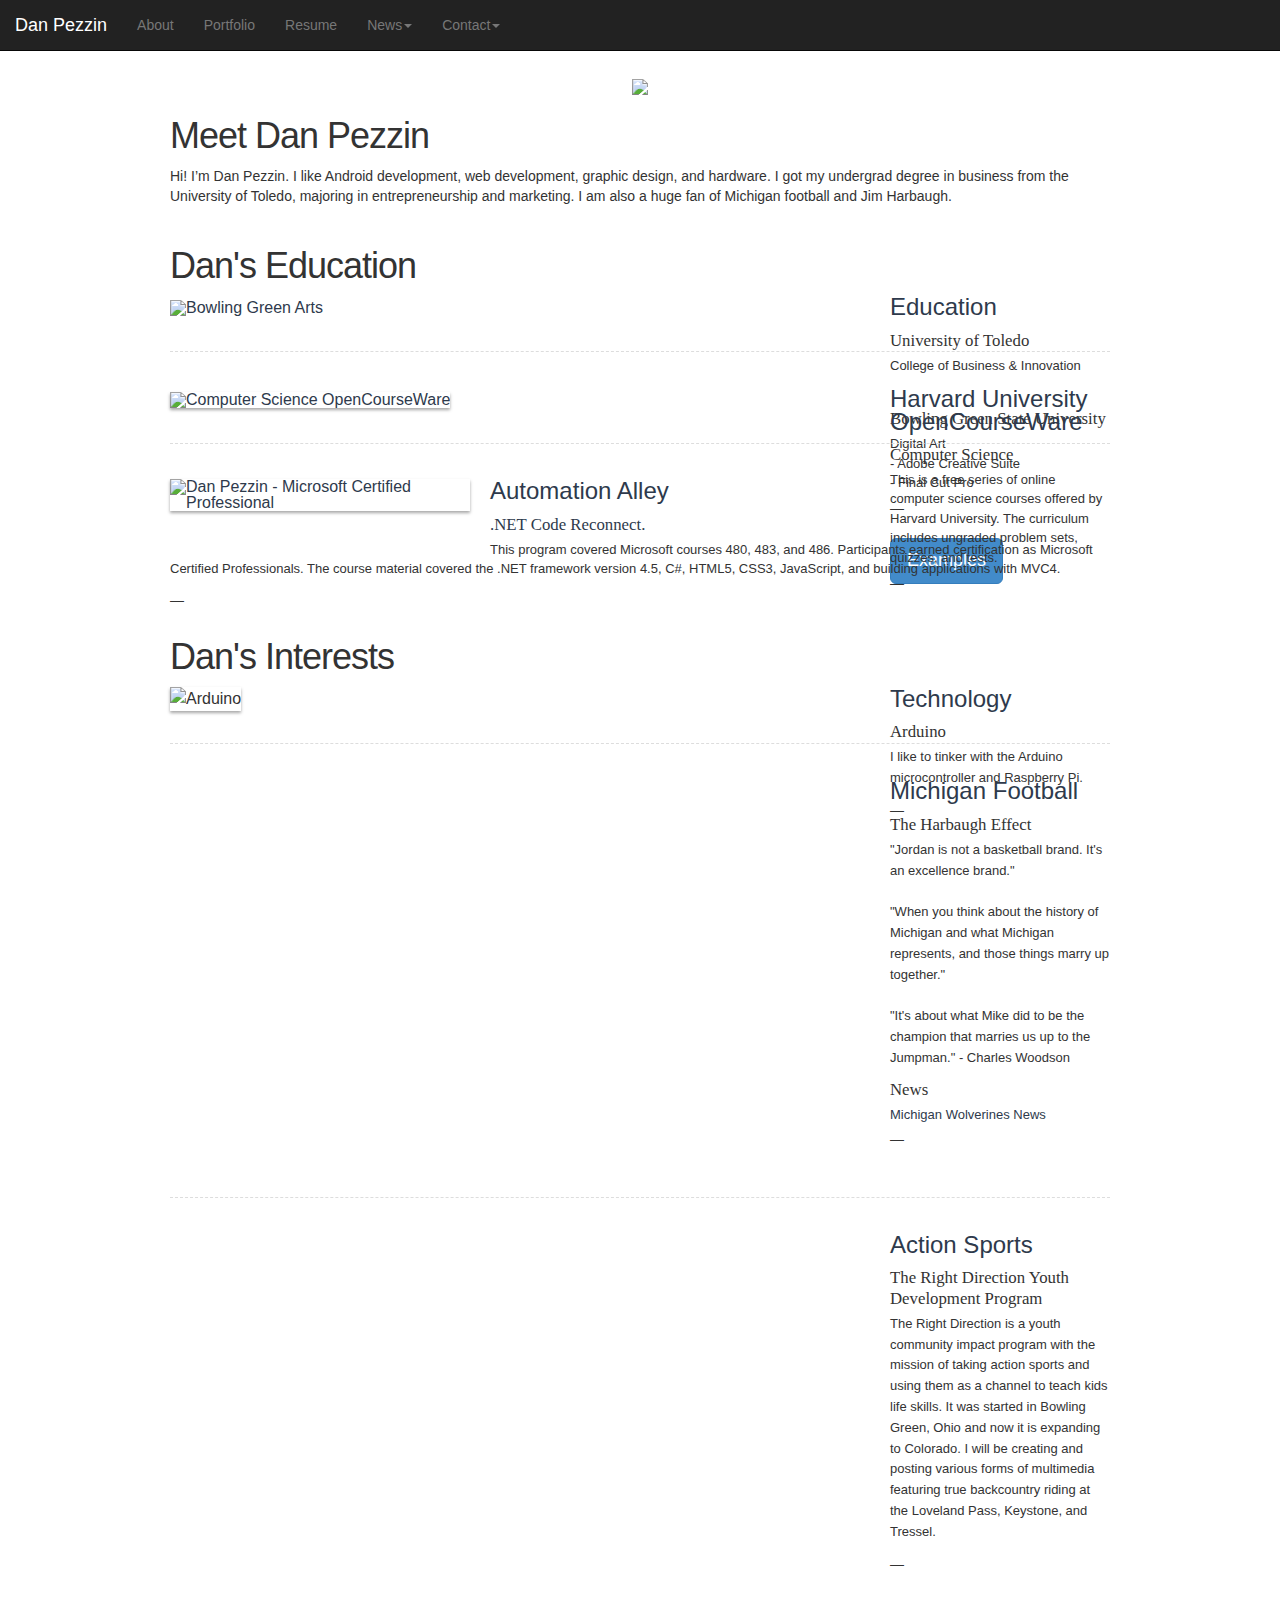
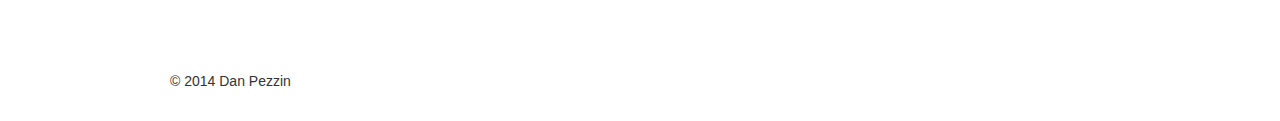
==== index.html @ 11bd0268 "Update index.html" ====
<!DOCTYPE html>
<html lang="en">
    <head>
        <meta http-equiv="Content-Type" content="text/html; charset=utf-8" />
        <link rel="icon" href="../../favicon.ico">
               
        <title>Dan Pezzin - About</title>
        
        	<!-- MY CSS -->
            <link href="/styles/site.css" rel="stylesheet" type="text/css" />
            <link href="/styles/footer.css" rel="stylesheet" type="text/css" />
            <link href="/styles/mobile.css" rel="stylesheet" type="text/css" />
            <link href="/styles/print.css" media="print" rel="stylesheet" type="text/css" />
			<link href="/styles/pages/about.css" rel="stylesheet" type="text/css" />
            <link href="/styles/pages/resources_and_about.css" rel="stylesheet" type="text/css" />
            <!-- Bootstrap core CSS -->
            <link href="/styles/css/bootstrap.min.css" rel="stylesheet">
            <!-- Bootstrap theme -->
            <link href="/styles/css/bootstrap-theme.min.css" rel="stylesheet">
        
            <script type="text/javascript" src="/scripts/bootstrap/ie-emulation-modes-warning.js"></script>
		
        <meta name="handheldfriendly" content="true">
        <meta name="mobileoptimized" content="320">
        <meta name="viewport" content="width=device-width, target-densitydpi=160dpi, initial-scale=1">

        <link href="/styles/robbiemanson/style.css" rel="stylesheet" type="text/css" media="screen,projection"/>

        <script type="text/javascript" src="http://www.robbiemanson.com/wp-content/themes/robbiemanson.com/assets/scripts/lazyload.min.js"></script>
        <script src="http://www.robbiemanson.com/wp-content/themes/robbiemanson.com/assets/scripts/css_browser_selector.js" type="text/javascript"></script>
    
		<!-- favicon links -->
		<link rel="apple-touch-icon" sizes="57x57" href="/favicon/apple-icon-57x57.png">
		<link rel="apple-touch-icon" sizes="60x60" href="/favicon/apple-icon-60x60.png">
		<link rel="apple-touch-icon" sizes="72x72" href="/favicon/apple-icon-72x72.png">
		<link rel="apple-touch-icon" sizes="76x76" href="/favicon/apple-icon-76x76.png">
		<link rel="apple-touch-icon" sizes="114x114" href="/favicon/apple-icon-114x114.png">
		<link rel="apple-touch-icon" sizes="120x120" href="/favicon/apple-icon-120x120.png">
		<link rel="apple-touch-icon" sizes="144x144" href="/favicon/apple-icon-144x144.png">
		<link rel="apple-touch-icon" sizes="152x152" href="/favicon/apple-icon-152x152.png">
		<link rel="apple-touch-icon" sizes="180x180" href="/favicon/apple-icon-180x180.png">
		<link rel="icon" type="image/png" sizes="192x192"  href="/favicon/android-icon-192x192.png">
		<link rel="icon" type="image/png" sizes="32x32" href="/favicon/favicon-32x32.png">
		<link rel="icon" type="image/png" sizes="96x96" href="/favicon/favicon-96x96.png">
		<link rel="icon" type="image/png" sizes="16x16" href="/favicon/favicon-16x16.png">
		<link rel="manifest" href="/favicon/manifest.json">
		<meta name="msapplication-TileColor" content="#ffffff">
		<meta name="msapplication-TileImage" content="/favicon/ms-icon-144x144.png">
		<meta name="theme-color" content="#ffffff">
	</head>
    <body>
   
    <!-- Fixed navbar -->
	<div class="navbar navbar-inverse navbar-fixed-top" role="navigation">
	  <div class="main_container">
		<header class="navbar-header">
		  <button type="button" class="navbar-toggle collapsed" data-toggle="collapse" data-target=".navbar-collapse">
			<span class="sr-only">Toggle navigation</span>
			<span class="icon-bar"></span>
			<span class="icon-bar"></span>
			<span class="icon-bar"></span>
		  </button>
		  <a class="navbar-brand" href="https://danpezzin-social.github.io/">Dan Pezzin</a>
		</header>
		<nav class="navbar-collapse collapse">
		  <ul class="nav navbar-nav">
			<li><a href="#">About</a></li>
			<li><a href="https://wolverine-studios-us.github.io/">Portfolio</a></li>
			<li><a href="/files/Daniel Pezzin's Resume.pdf">Resume</a></li>
			<li class="dropdown">
              <a href="/blog/news" class="dropdown-toggle" data-toggle="dropdown">News<span class="caret"></span></a>
              <ul class="dropdown-menu" role="menu">
				<li><a href="/blog/world-news">World News</a></li>
                <li><a href="/blog/michigan-wolverines">Michigan Wolverines</a></li>
				<li><a href="/blog/technology">Hacker News</a></li>
				<li><a href="https://danpezzin.wordpress.com">Blog</a></li>
              </ul>
            </li>
			<li class="dropdown">
              <a href="http://wolverine-studios.com/#contact" class="dropdown-toggle" data-toggle="dropdown">Contact<span class="caret"></span></a>
              <ul class="dropdown-menu" role="menu">
                <li><a href="http://wolverine-studios.com/#contact">Send a Message</a></li>
				<li><a href="/files/Dan Pezzin.vcf">Add Mobile Contact</a></li>
              </ul>
            </li>
		  </ul>
		</nav><!--/.nav-collapse -->
	  </div>
	</div>
    
    <div id="outer_wrapper" class="home page page-template page-template-work-php">
      <div id="wrapper">
      	<div id="wrapper2">
			<div class="profile-photo">
				<img src="/images/png/profile.png"/>
			</div>
			<h1 class="h1">Meet Dan Pezzin</h1>
			<section>
				<p>Hi! I’m Dan Pezzin. I like Android development, web development,
					graphic design, and hardware. I got my undergrad degree in business 
					from the University of Toledo, majoring in entrepreneurship 
					and marketing. I am also a huge fan of Michigan football and Jim Harbaugh.
				</p>
			</section>
            <br>
            <ul id="work_projects">
			  <h1>Dan's Education</h1>
              <li class="project">
                <section class="main">
                  <p><a href="http://www.utoledo.edu/business/"><img class="alignnone size-full bg-arts-image" title="Bowling Green Arts" src="/images/png/education.png" alt="Bowling Green Arts"/></a>
                  <p>
                </section>
                <aside class="sidebar">
                  <div class="blog_nav">
                    <section class="project_description">
                      <h2 class="title">Education</h2>
                      <ul class="metadata">
                        <li>
							<h3>University of Toledo</h3>
							<p>College of Business & Innovation
							</p>
                        </li>
                      </ul>
					  <br>
					  <ul class="metadata">
                        <li>
							<h3>Bowling Green State University</h3>
							<p>Digital Art<br>
							- Adobe Creative Suite<br>
							- Final Cut Pro
							</p>
                        </li>
                      </ul>
                      <span class="emdash">&mdash;</span>
					  <br>
						<button type="button" id="photoshop-examples" class="btn btn-primary btn-lg" data-toggle="modal" data-target="#myModal">
						  Examples
						</button>
						<!-- Modal -->
						<div class="modal fade" id="myModal" tabindex="-1" role="dialog" aria-labelledby="myModalLabel" aria-hidden="true">
						  <div class="modal-dialog">
							<div class="modal-content">
							  <div class="modal-header">
								<button type="button" class="close" data-dismiss="modal" aria-label="Close"><span aria-hidden="true">&times;</span></button>
								<h4 class="modal-title" id="myModalLabel">Photoshop Examples</h4>
							  </div>
							  <div class="modal-body">
								<img class="photoshop" title="CS1" src="/images/png/Photoshop_examples.png" alt="CS1" width="100%" height="100%">
							  </div>
							  <div class="modal-footer">
								<button type="button" class="btn btn-default" data-dismiss="modal">Close</button>
							  </div>
							</div>
						  </div>
						</div>
					</section>
                  </div>
                </aside>
              </li>
			  <li class="project">
                <section class="main">
                  <p><a href="/resources.html"><img class="alignnone size-full" title="Computer Science OpenCourseWare" src="/images/screenshots/cs76.png" alt="Computer Science OpenCourseWare"/></a>
                  <p>
                </section>
                <aside class="sidebar">
                  <div class="blog_nav">
                    <section class="project_description">
                      <h2 class="title">Harvard University OpenCourseWare</h2>
                      <ul class="metadata">
                        <li>
							<h3>Computer Science</h3>
							<p>This is a free series of online computer science courses offered by Harvard University.
							   The curriculum includes ungraded problem sets, quizzes, and tests.
							</p>
                        </li>
                      </ul>
                      <span class="emdash">&mdash;</span> 
					</section>
                  </div>
                </aside>
              </li>
			  <li id="last-project" class="project">
                <section id="smaller-main" class="main">
                  <p><a href="/files/certificate.pdf"><img id="cert-image" class="size-full alignnone" title="Dan Pezzin - Microsoft Certified Professional" src="/images/png/certificate.png" alt="Dan Pezzin - Microsoft Certified Professional"/></a>
				  </p>
                </section>
                <aside id="smaller-sidebar" class="sidebar">
                  <div class="blog_nav">
                    <section class="project_description">
                      <h2 class="title">Automation Alley</h2>
                      <ul class="metadata">
                        <li>
							<h3><a href="/files/CodeReConnect- NET_03-2014.pdf">.NET Code Reconnect.</a></h3>
							<p>This program covered Microsoft courses 480, 483, and 486. Participants earned certification as Microsoft Certified Professionals. The course material covered the .NET framework version 4.5, C#, HTML5, CSS3, JavaScript, and building applications with MVC4.
							</p>
							<span class="emdash">&mdash;</span> 
                        </li>
                      </ul>
					</section>
                  </div>
                </aside>
              </li>
			  <h1>Dan's Interests</h1>
			  <li class="project">
                <section class="main">
                  <p><img class="gif alignnone size-full" title="Arduino" src="/images/gif/arduino4.gif" alt="Arduino"</a>
				  <p>  
                </section>
                <aside class="sidebar">
                  <div class="blog_nav">
                    <section class="project_description">
                      <h2 class="title"><a href="/blog/technology">Technology</a></h2>
                      <h3>Arduino</h3>
                      <p>I like to tinker with the Arduino microcontroller and Raspberry Pi.
                      </p>
                      <span class="emdash">&mdash;</span> 
					</section>
                  </div>
                </aside>
              </li>
			  <li class="project">
                <section class="main">
				  <div class='embed-container'><iframe src='https://player.vimeo.com/video/177883875?api=1&player_id=player1' frameborder='0' webkitAllowFullScreen mozallowfullscreen allowFullScreen></iframe></div>
				  <br>
				</section>
                <aside class="sidebar">
                  <div class="blog_nav">
                    <section class="project_description">
                      <h2 class="title">Michigan Football</h2>
                      <h3>The Harbaugh Effect</h3>
                      <p>"Jordan is not a basketball brand. It's an excellence brand."<br><br> "When you think about the history of Michigan and what Michigan represents, and those things marry up together."<br><br>"It's about what Mike did to be the champion that marries us up to the Jumpman."
- Charles Woodson
                      </p>
                      <ul class="metadata">
                        <li>
                          <h3>News</h3>
                          <p><a href="/blog/michigan-wolverines/">Michigan Wolverines News</a></p>
                        </li>
                      </ul>
                      <span class="emdash">&mdash;</span> </section>
                  </div>   
                </aside>
              </li>
              <li class="project">
                <section class="main">
				  <div class='embed-container'><iframe width="560" height="315" src="https://www.youtube.com/embed/lFPaXtq12Wg" frameborder="0" allowfullscreen></iframe></div>
				  <br>
				</section>
                <aside class="sidebar">
                  <div class="blog_nav">
                    <section class="project_description">
                      <h2 class="title"><a href="https://www.youtube.com/channel/UCcWX0tJ7iVatbak56SFSicg">Action Sports</a></h2>
                      <h3>The Right Direction Youth Development Program</h3>
                      <p>The Right Direction is a youth community impact program with the mission of taking action sports and using them as a channel to teach kids life skills. It was started in Bowling Green, Ohio and now it is expanding to Colorado. I will be creating and posting various forms of multimedia featuring true backcountry riding at the Loveland Pass, Keystone, and Tressel.
                      </p>
                      <span class="emdash">&mdash;</span> </section>
                  </div>   
                </aside>
              </li>
			</ul>
         <section id="footer">
            <footer class="page-footer">
                <div class="footer_container">
                    <p>
                        &#169; 2014 Dan Pezzin
                    </p>
                </div>
            </footer>
         </section>
      </div>      
      </div>
      </div>
    </div>
  
    <!-- Bootstrap core JavaScript
    ================================================== -->
    <!-- Placed at the end of the document so the pages load faster -->
    <script src="https://ajax.googleapis.com/ajax/libs/jquery/1.11.1/jquery.min.js"></script>
    <script src="/scripts/bootstrap/bootstrap.min.js"></script>
    <script src="/scripts/bootstrap/docs.min.js"></script>
	<script src="/scripts/jquery.min.js" type="text/javascript"></script>
    <!-- IE10 viewport hack for Surface/desktop Windows 8 bug -->
    <script src="/scripts/bootstrap/ie10-viewport-bug-workaround.js"></script>
    </body>
</html>
---- styles/site.css ----
/* Styles used throughout the entire web site */

html{
	/* font-size 62.5% makes 1rem equal 10px for easy size calculations. */
    font-size: 62.5%;
    font-family: Calibri, Arial, sans-serif;
	background-color: #FFFFFF;
    height: 100%;
}

body {
    height: 100%;
    margin: 0;
    /* Default font-size to about 18px */
    font-size: 1.8rem;
}

input, button {
    margin: 0;    
    font-size: 1.8rem;
    font-family: Calibri, Arial, sans-serif;
}

.main_container {
    /*padding: 0 1rem;*/
    max-width: 94rem;
    /* Horizontally center containers */
    margin-top: auto;
}

section.page-section .main_container {
    padding-bottom: 2rem;
}

h1 {
	font-size: 4rem;
	letter-spacing: -1px;
	margin: 1em 0 .25em 0;
}


/* Override bootstrap index page rows */
.row{
	margin-left: 0px !important;
	margin-right: 0px !important;
}
---- styles/mobile.css ----
/* Styles for smaller browsers e.g. phones and tablets */

@media screen and (max-width: 480px) {
    nav.page-nav .main_container {
        display: -ms-flexbox;
        -ms-flex-wrap: wrap;
        -ms-flex-pack: center;
    }

    nav.page-nav .active:before,
    nav.page-nav .active:after {
        display: none;
    }

    nav.page-nav a {
        border: 1px dotted #3d3d3d;
        margin: .5rem;
    }
}

@media screen and (max-width: 720px) {
    header.page-header {
        height: auto;
    }

    header.page-header .register {
        display: none;
    }

    header.page-header h1 {
        font-size: 3rem;
    }
}
---- styles/print.css ----
/* Styles for when page is being printed */

nav.page-nav,
header.page-header,
footer.page-footer {
    display: none;
}

.main_container {
    padding: 0;
    max-width: none;
}
---- styles/pages/about.css ----
.profile-photo{
	text-align: center;
	margin-top: 60px;
	margin-bottom: 10px;
}

.bg-arts-image{
	-webkit-box-shadow: none !important;
    box-shadow: none !important;
}

.embed-container{ 
	position: relative; 
	padding-bottom: 56.25%; 
	height: 0; 
	overflow: hidden; 
	max-width: 100%; 
	height: auto; 
} 

.embed-container iframe, .embed-container object, .embed-container embed{ 
	position: absolute; 
	top: 0; 
	left: 0; 
	width: 100%; 
	height: 100%; 
}

#photoshop-examples{
	margin-bottom: 20px;
}

#cert-image{
	max-width: 300px;
}

#smaller-sidebar {
	width: auto !important;
	position: inherit;
}

#smaller-main {
    width: auto !important;
	z-index: 1;
  }

#last-project{
	border-bottom: none !important;
}
---- styles/pages/resources_and_about.css ----
/* Styles for the resources and about pages */

.dp-image{
	max-width: 100%;
}

@media screen and (min-width: 1400px) {
.wrapper {
 padding: 16px 10px 30px;
 width: 100%;
 display: block;
 position: relative;
}
}

@media screen and (max-width: 1400px) {
.wrapper {
 padding: 16px 10px 30px;
 width: 95%;
 display: block;
 position: relative;
}
}

.page-nav {
	box-sizing: content-box;
	width: 95%;
	display: block;
	margin: 0px auto;
	position: relative;
}

.photoshop{
	min-width: 100%;
	width: 50px;
	height: auto;
	}

.resources {
	list-style-type: none;
	display: -ms-flexbox;
	display: inline-block;
	font-size: 100%;
	width: 100%;
	vertical-align: baseline;
}

.resource {
	display: block;
	margin-bottom: 2.5em;
	border-bottom: 1px dashed #DDD;
	list-style: none;
	float: left;
	position: relative;
	width: 950px;
}
 @media screen and (min-width: 1000px) {
.main {
 width: 700px;
 box-sizing: content-box;
 margin: 0px 20px 0px 0px;
 float: left;
 font-size: 16px;
 line-height: 1.5em;
 overflow: visible;
 position: relative;
}
}
 @media screen and (max-width: 1000px) {
.main {
 width: 100%;
 box-sizing: content-box;
 margin: 0px 20px 0px 0px;
 float: left;
 font-size: 16px;
 line-height: 1.5em;
 overflow: visible;
 position: relative;
}
}
 @media screen and (min-width: 1000px) {
.sidebar {
position: absolute;
right: 0px;
top: 0px;
width: 220px;
float: none;
padding-top: 10px;
list-style: none outside none;
}
}
 @media screen and (max-width: 1000px) {
.sidebar {
position: relative;
bottom: 0px;
width: 95%;
float: none;
padding-top: 10px;
list-style: none outside none;
}
}
.resources li img {
	width: 95%;
	text-align: center;
	border: 0px solid #888;
	box-shadow: 1px 2px 12px #888888;
}
.title {
	color: #2E3A4C;
	font-size: 24px;
	line-height: 93%;
	margin-bottom: 0.5em;
	margin-top: 0px;
	padding-bottom: 0px;
}
.sidebar h2 {
	font-size: 30px;
}
.sidebar h3 {
	font-size: 18px;
}

#footer {
	box-sizing:content-box;
	width: 100%;
	display: block;
	margin: 0px auto;
	position: relative;
	bottom: 0px;
}
---- styles/robbiemanson/style.css ----
@charset "UTF-8";
/*
Theme Name: Dan Pezzin v1
Theme URI: http://www.danpezzin.com/
Description: primary style for danpezzin.com
Version: 1.0
Author: Dan Pezzin
*/

/*
1. GLOBAL STYLES
-------------------------------------------------------------------
1.0 Master/Reset
1.4 Links and lists
 
 
2. MAIN PAGE ELEMENTS
-------------------------------------------------------------------
2.0 Wrapper
2.4 Main content
 
 
3. SPECIFIC PAGES
-------------------------------------------------------------------
3.6 Work
*/
 
 
 
/*
1. GLOBAL STYLES
------------------------------------------------------------------- */
 
/* 1.0 Master/Reset
----------------------------------------------- */

address,blockquote,body,dd,del,dl,dt,div,fieldset,form,h2,h3,h4,h5,h6,hr,iframe,input,ins,legend,li,map,object,ol,p,pre,table,td

,textarea,th,ul{margin:0;padding:0; vertical-align: baseline;}

 
/* 1.4 Links and Lists
----------------------------------------------- */

a, a:link, a:visited {color: #2E3A4C; font-style: none; text-decoration: none;}
a:hover, a:focus, a:active {color: #2E3A4C;}
a:active {
	outline: 0;
	position: relative;
	top: 1px;
	text-decoration: none;
}
.main a:visited:hover {
	color: #2E3A4C;
}
li {
	display: list-item;
}
ol li {
	list-style: decimal inside;
}
dl {
	margin-top: 22px;
}
dd {
	margin-bottom: 22px;
}
 
 

2. TOP LEVEL ELEMENTS
------------------------------------------------------------------- */
 
/* 2.0 Wrapper
----------------------------------------------- */
#wrapper:after {
	clear: both;  
	display: block; 
	height: 0; 
	visibility: hidden;
}
#wrapper {
	display: inline-block;
}
#wrapper {
	-webkit-box-sizing: border-box;
	-moz-box-sizing: border-box;
	box-sizing: border-box;
	display: block;
	margin: 0 auto;
	padding: 1em 5% 2em 5%;
	position: relative;
}

 
/* 2.4 Main content
----------------------------------------------- */
.main {
  -webkit-box-sizing: border-box;
	-moz-box-sizing: border-box;
	box-sizing: border-box;
	display: inline;
	float: left;
	font-size: 16px;
	line-height: 1.5em;
	overflow: visible;
	position: relative;
	width: 100%;
}
.main h2,
.main h3 {
	margin-top: 16px;
}
.main h2 {
	margin-bottom: 0.25em;
}
.main h3 {
	line-height: 1.08em;
	margin: 2px 0;
}
.sidebar {
	float: left;
	padding-top: 2px;
}
.main img {
	-moz-box-shadow: 0 2px 3px rgba(0,0,0,0.35);
	-webkit-box-shadow: 0 2px 3px rgba(0,0,0,0.35);
	box-shadow: 0 2px 3px rgba(0,0,0,0.35);
	margin: 20px 0 3em 0;
}
.main p img {
	margin: 15px 0 0 0;
}
.main a,
.main a:link,
.main a:visited {
	line-height: 98%;
}
.main ol {
	margin-bottom: 1.9em;
}
.sidebar .categories,
span.category {
	text-transform: capitalize;
}
 
/*
3. SPECIFIC PAGES
------------------------------------------------------------------- */

/* 3.6 Work
----------------------------------------------- */ 
body.template_archive .category-work header,
body.category-work header,
body.page-template-work-php header {
	margin-bottom: 40px;
}
#work_projects .project,
.category-work .project {
	float: left;
	position: relative;
	width: 100%;
}
#work_projects:after {
	content: ".";
	clear: both;  
	display: block; 
	height: 0; 
	visibility: hidden;
}
#work_projects {
	display: inline-block;
}
#work_projects .project {
	border-bottom: 1px dashed #ddd;
	list-style: none;
	margin-bottom: 2em;
}
#work_projects .project:last-child {
	border-bottom: 0;
	margin-bottom: 0;
}
.page-template-work-php .main {
	padding-left: 0;
	width: 100%;
}
.page-template-work-php .main img {
  height: auto;
  max-width: 700px;
  width: 100%;
  margin: 0;
}
.page-template-work-php .main p img {
	margin-left: 0;
}
.page-template-work-php .sidebar {
  float: none;
}
.page-template-work-php .sidebar.fixed {
  position: fixed;
  top: 0;
}
.project_description {
	margin-top: -1px;
}
.project_description .title {
	color: #2E3A4C;
	font-size: 24px;
	line-height: 93%;
}
.project_description p {
	font-size: 1em;
	line-height: 160%;
	margin-bottom: 0.85em;
}
.project_description h3 {
	font: normal 1.2em/120% "skolar-1","skolar-2","Palatino","Times New Roman,Times,serif";
	margin-bottom: 5px;
	margin-top: 9px
}
.project_description .metadata {
  margin-bottom: 1em;
}
.project_description .metadata:after {
	visibility: hidden;
	display: block;
	font-size: 0;
	content: " ";
	clear: both;
	height: 0;
}

/* IE6 */
*:first-child+html .project_description .metadata {
  zoom: 1;
}
.project_description .metadata li {
  -webkit-box-sizing: border-box;
	-moz-box-sizing: border-box;
	box-sizing: border-box;
	font-size: 1em;
	list-style: none;
	margin-bottom: -0.12em;
	padding-right: 1em;
}
.project_description .metadata li:first-child {
  padding-right: 1em;
}
.project_description .metadata li:nth-child(2) {
  display: none;
}
.project_description .emdash {
  display: none;
}
.project_description .metadata p {
	line-height: 150%;
}
.project .main p {
	margin-bottom: 2em;
}
.category-work #project-1328 .main img,
.page-template-work-php #project-1328 .main img {
	-moz-box-shadow: none;
	-webkit-box-shadow: none;
	box-shadow: none;
	margin: 0;
}
.category-work .main img.wp-image-1501,
.page-template-work-php .main img.wp-image-1501 /* Depot for iPhone */ {
  -moz-box-shadow: none;
  -webkit-box-shadow: none;
  box-shadow: none;
  display: none;
  height: 431px;
  left: 612px;
  position: absolute;
  top: 490px;
  width: 221px;
}
.category-work .main img.bare {
  -moz-box-shadow: none;
  -webkit-box-shadow: none;
  box-shadow: none;
}
.category-work .main img.wp-image-1732,
.page-template-work-php .main img.wp-image-1732 /* BuildBoard for iPhone */ {
  -moz-box-shadow: none;
  -webkit-box-shadow: none;
  box-shadow: none;
  display: none;
  height: 332px;
  left: 655px;
  position: absolute;
  top: 350px;
  width: 170px;
}

@media all and (min-width: 960px) {
  body {
    -webkit-text-size-adjust: auto;
  }
  h2 {
  	font-size: 1.429em; /* 20px */
  }
  h3 {
  	font-size: 1.429em; /* 20px */
  }
  h1 .subtitle,
  h2 .subtitle,
  h3 .subtitle {
    display: inline;
    margin: 0;
  }
  #wrapper {
    -webkit-box-sizing: content-box;
  	-moz-box-sizing: content-box;
  	box-sizing: content-box;
  	padding: 16px 10px 30px 10px;
    width: 940px
  }
  .main {
    -webkit-box-sizing: content-box;
  	-moz-box-sizing: content-box;
  	box-sizing: content-box;
  	margin: 0 20px 0 0;
    padding-left: 160px;
    width: 540px;
  }
  
  /* .sidebar class is used for asides */
  .sidebar {
    width: 220px;
  }
  .about_me {
  	width: 300px;
  }
  .article_header .title {
  	line-height: 50px;
  	margin: 0 0 0 160px;
  	width: 700px;
  }
  li.article_header .title {
  	margin-right: 20px;
  	width: 460px;
  }
  li.article_header .excerpt {
  	display: inline;
  	float: left;
  	line-height: 16px;
  	width: 240px;
  }
  .category-work .main,
  .page-template-work-php .main {
  	width: 700px;
  }
  .category-work .sidebar,
  .page-template-work-php .sidebar {
    position: absolute;
    right: 0;
    top: 0;
  	width: 220px;
  }
  .webkit li.article_header .title {
  	margin-top: -22px;
  }
  .webkit li.article_header .excerpt {
  	margin-top: -21px;
  }
  .project .main p {
    margin-bottom: 2em;
  }
  .project_description p {
    font-size: 13px;
  }
  
  /* .metadata is the class used for website link beneath the course descriptions*/
  /* .project_description is the class used for course descriptions*/
  .project_description .metadata {
  	margin-bottom: -6px;
  }
  .project_description .metadata li {
    -webkit-box-sizing: content-box;
  	-moz-box-sizing: content-box;
  	box-sizing: content-box;
    float: none;
  	padding-right: 0;
  	width: 100%;
  }
  .project_description .metadata li:first-child {
    padding-right: 0;
  }
  .project_description .metadata li:nth-child(2) {
    display: block;
  }
  
  /* .em dash is dashed line below each project*/
  .project_description .emdash {
    display: block;
  }
  #work_projects .project {
  	margin-bottom: 2.5em;
  }
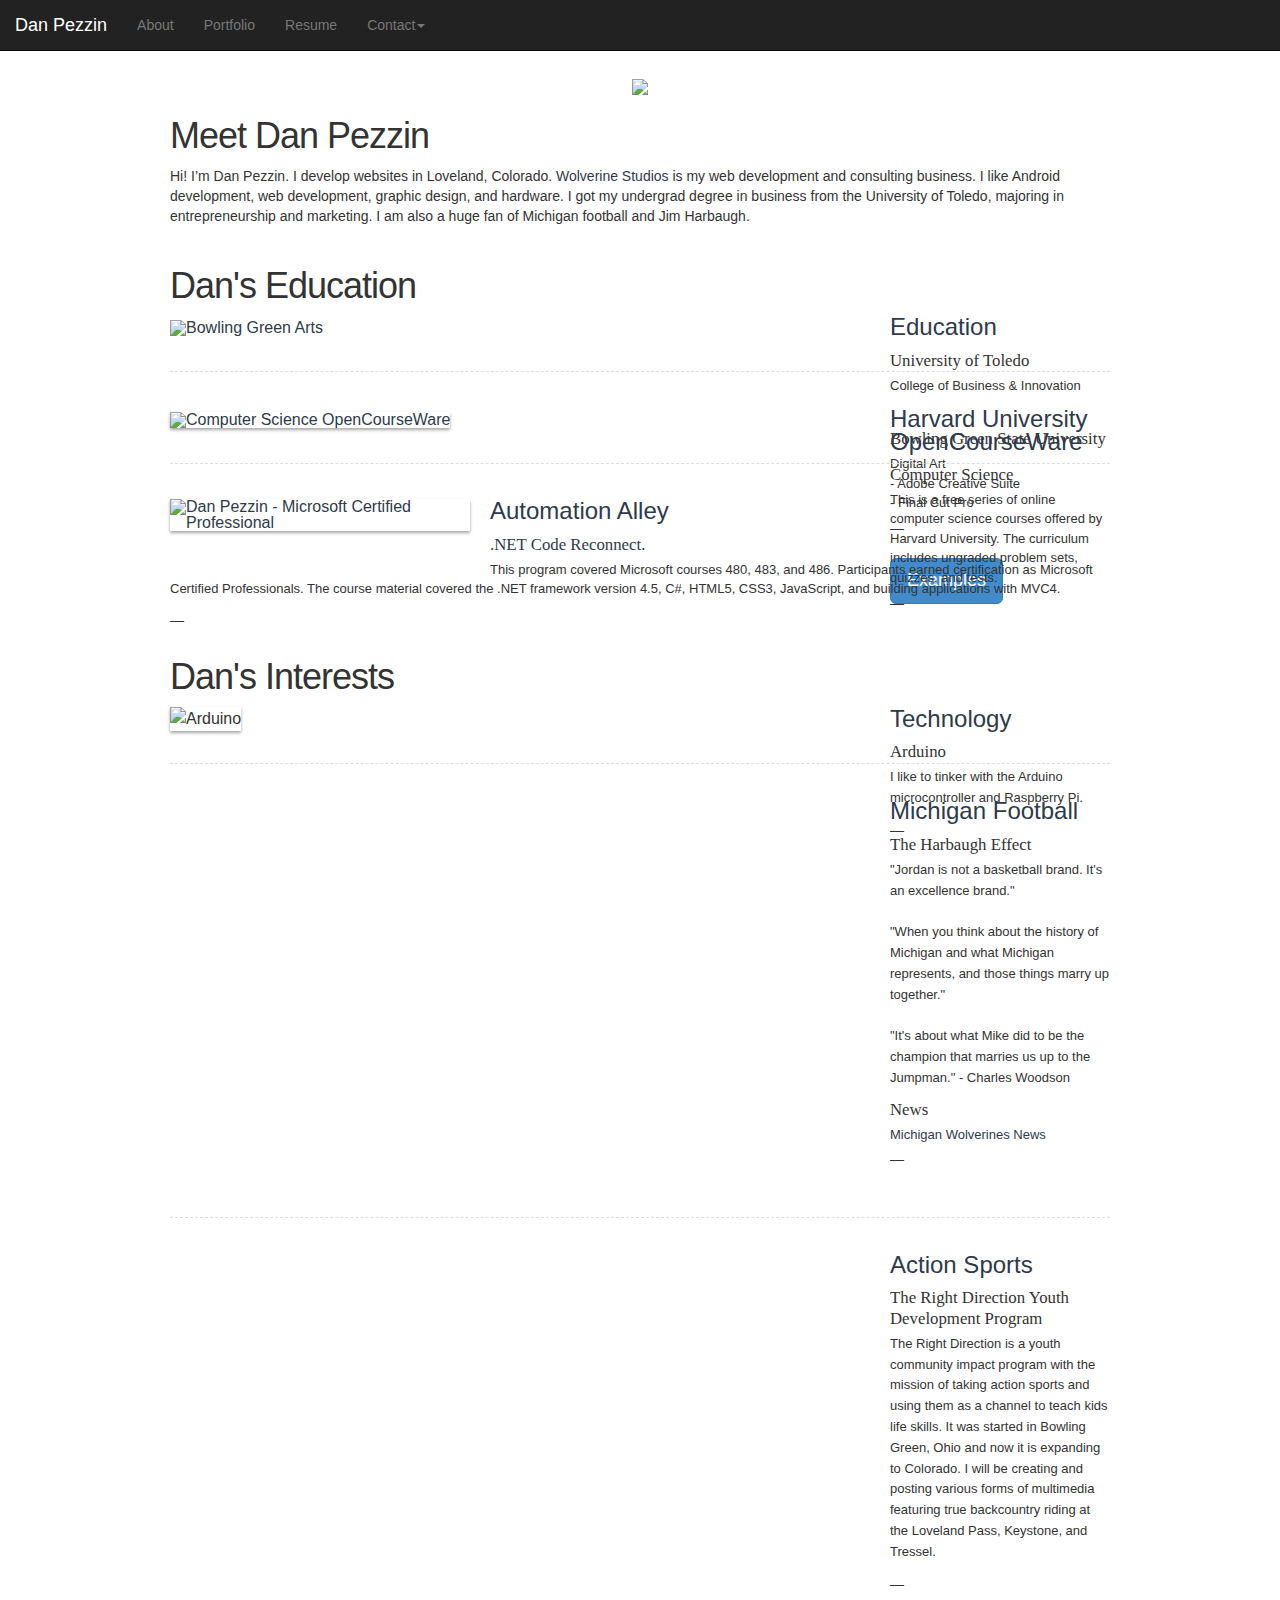
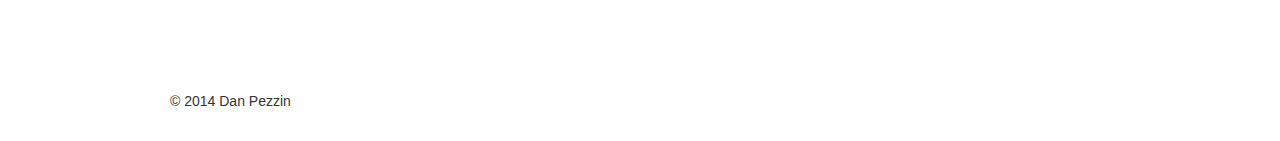
==== commit 294f71b4: "Update index.html" ====
--- a/index.html
+++ b/index.html
@@ -68,16 +68,7 @@
 			<li><a href="https://wolverine-studios-us.github.io/">Portfolio</a></li>
 			<li><a href="/files/Daniel Pezzin's Resume.pdf">Resume</a></li>
 			<li class="dropdown">
-              <a href="/blog/news" class="dropdown-toggle" data-toggle="dropdown">News<span class="caret"></span></a>
-              <ul class="dropdown-menu" role="menu">
-				<li><a href="/blog/world-news">World News</a></li>
-                <li><a href="/blog/michigan-wolverines">Michigan Wolverines</a></li>
-				<li><a href="/blog/technology">Hacker News</a></li>
-				<li><a href="https://danpezzin.wordpress.com">Blog</a></li>
-              </ul>
-            </li>
-			<li class="dropdown">
-              <a href="http://wolverine-studios.com/#contact" class="dropdown-toggle" data-toggle="dropdown">Contact<span class="caret"></span></a>
+              <a href="#" class="dropdown-toggle" data-toggle="dropdown">Contact<span class="caret"></span></a>
               <ul class="dropdown-menu" role="menu">
                 <li><a href="http://wolverine-studios.com/#contact">Send a Message</a></li>
 				<li><a href="/files/Dan Pezzin.vcf">Add Mobile Contact</a></li>
@@ -96,8 +87,10 @@
 			</div>
 			<h1 class="h1">Meet Dan Pezzin</h1>
 			<section>
-				<p>Hi! I’m Dan Pezzin. I like Android development, web development,
-					graphic design, and hardware. I got my undergrad degree in business 
+				<p>	Hi! I’m Dan Pezzin. I develop websites in Loveland, Colorado. 
+					<a href="http://www.wolverine-studios.com/">Wolverine Studios</a> 
+					is my web development and consulting business. I like Android development, 
+					web development, graphic design, and hardware. I got my undergrad degree in business 
 					from the University of Toledo, majoring in entrepreneurship 
 					and marketing. I am also a huge fan of Michigan football and Jim Harbaugh.
 				</p>
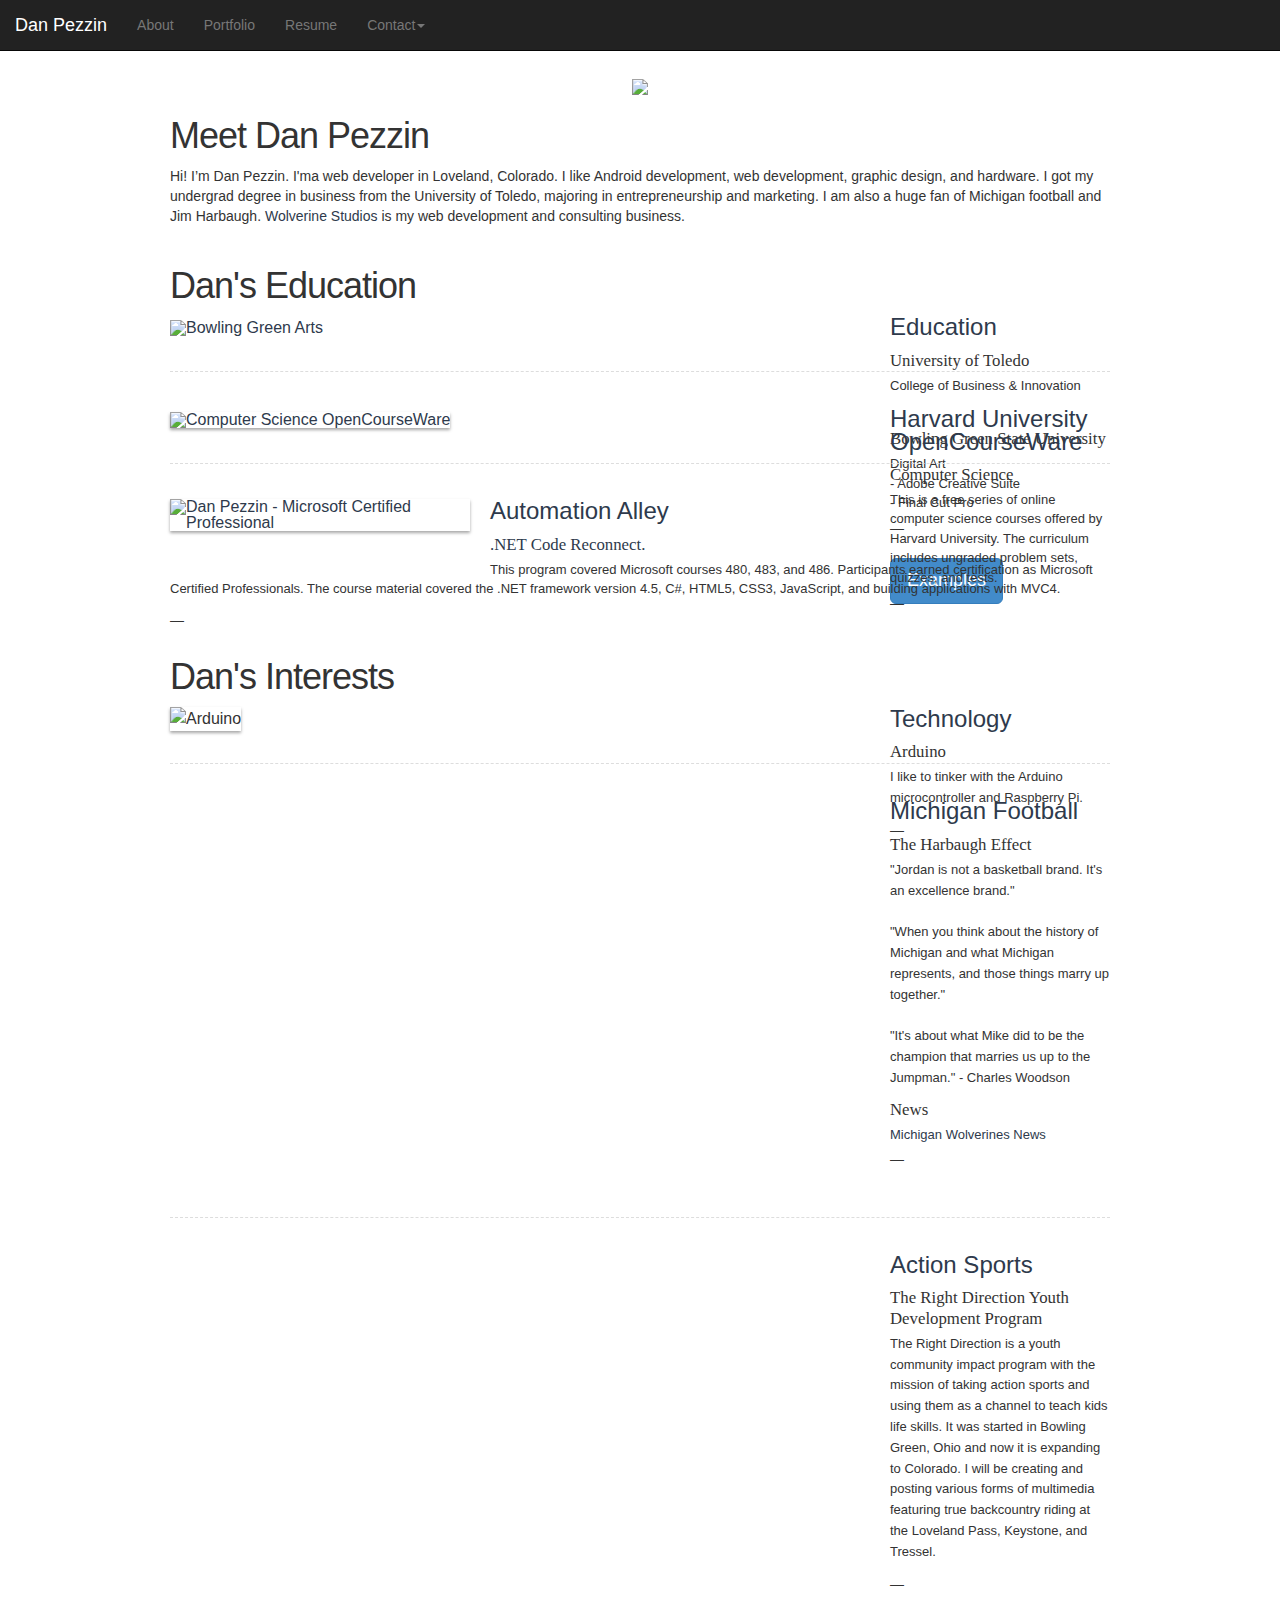
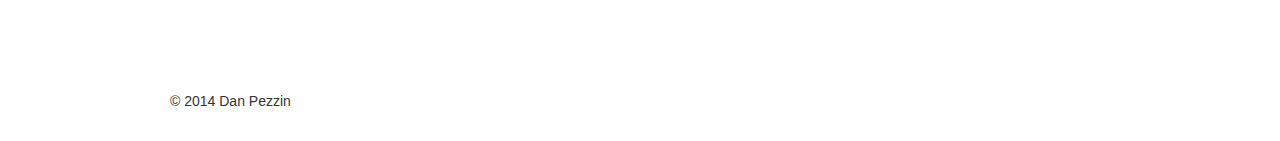
==== commit 0e410257: "Update index.html" ====
--- a/index.html
+++ b/index.html
@@ -87,12 +87,13 @@
 			</div>
 			<h1 class="h1">Meet Dan Pezzin</h1>
 			<section>
-				<p>	Hi! I’m Dan Pezzin. I develop websites in Loveland, Colorado. 
+				<p>	Hi! I’m Dan Pezzin. I'ma web developer in Loveland, Colorado. 
+					I like Android development, web development, graphic design, 
+					and hardware. I got my undergrad degree in business from the 
+					University of Toledo, majoring in entrepreneurship and marketing. 
+					I am also a huge fan of Michigan football and Jim Harbaugh.
 					<a href="http://www.wolverine-studios.com/">Wolverine Studios</a> 
-					is my web development and consulting business. I like Android development, 
-					web development, graphic design, and hardware. I got my undergrad degree in business 
-					from the University of Toledo, majoring in entrepreneurship 
-					and marketing. I am also a huge fan of Michigan football and Jim Harbaugh.
+					is my web development and consulting business. 
 				</p>
 			</section>
             <br>
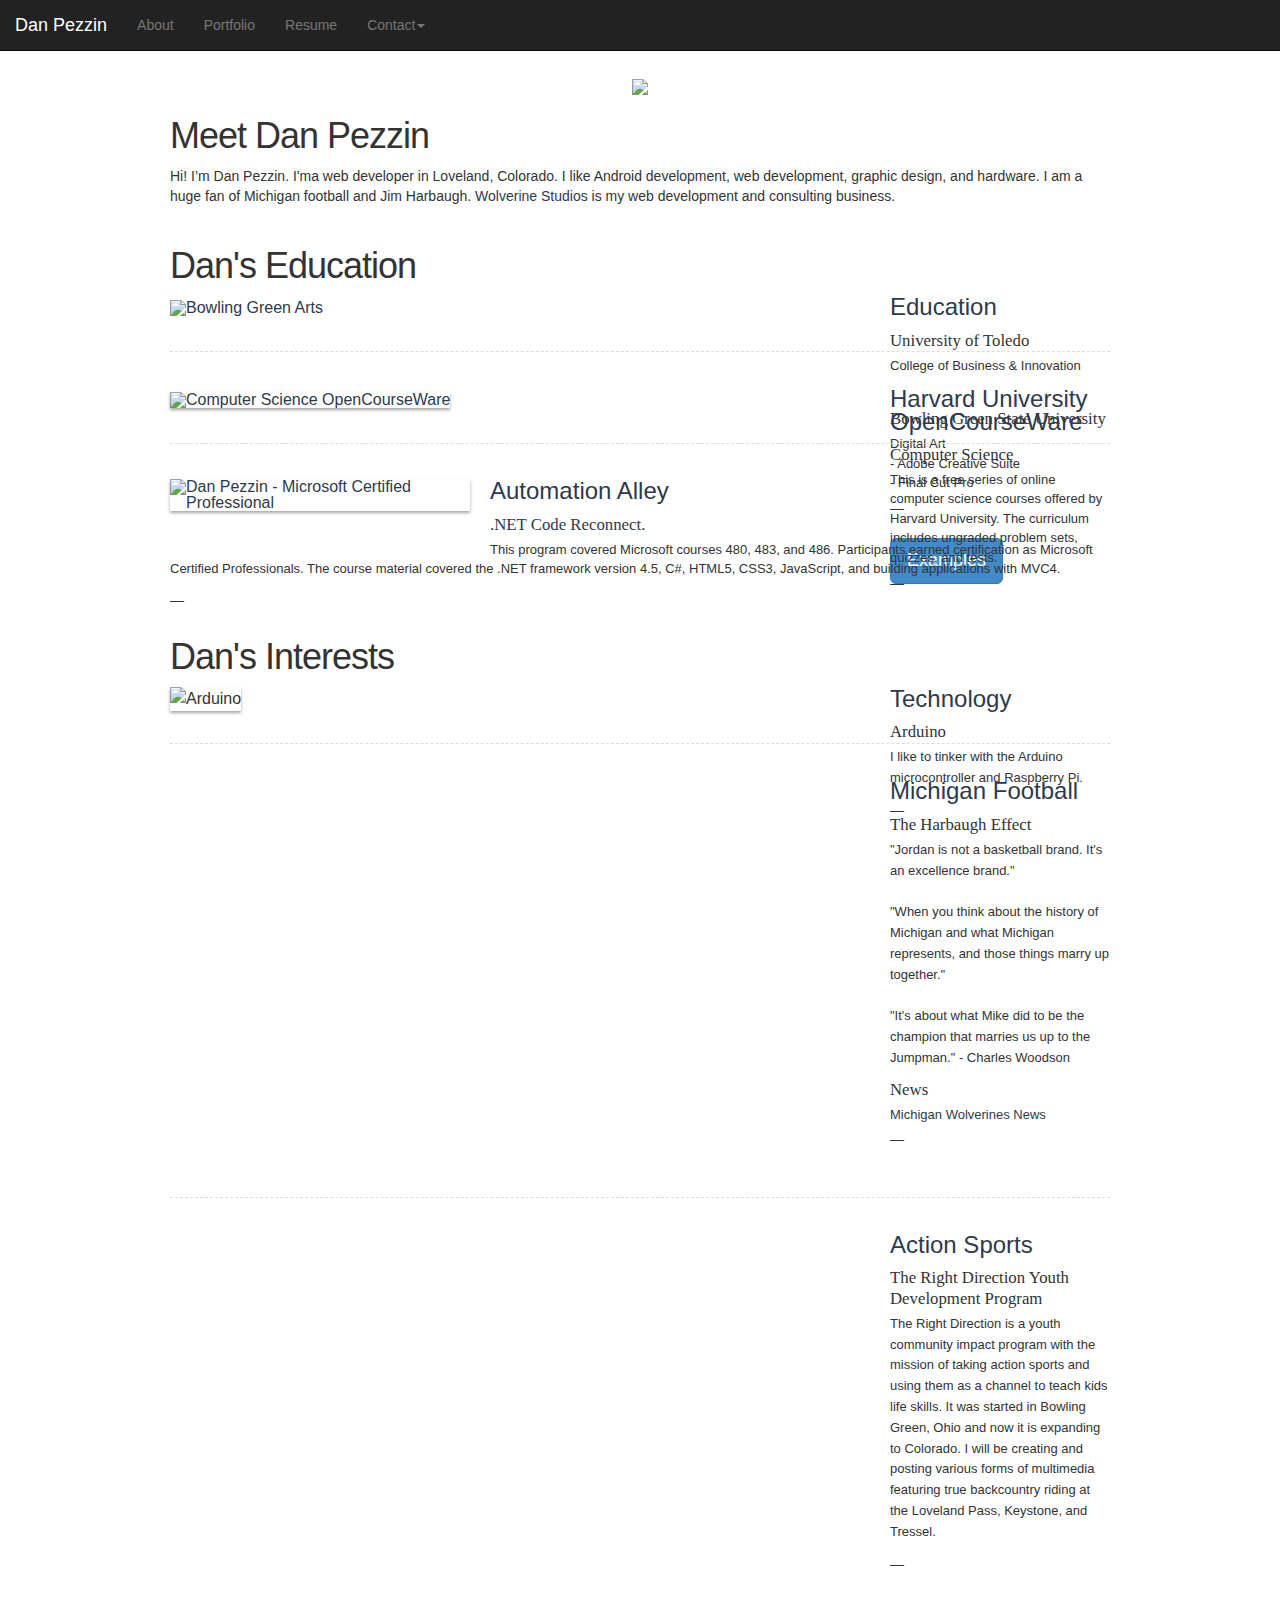
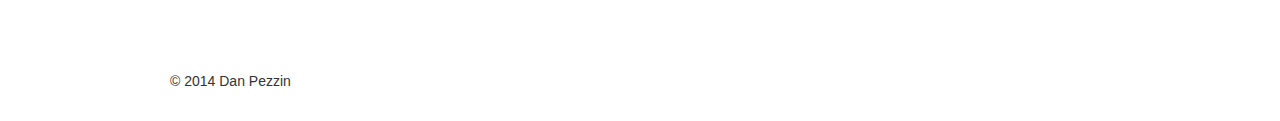
==== commit 37a2c3a5: "Update index.html" ====
--- a/index.html
+++ b/index.html
@@ -89,9 +89,7 @@
 			<section>
 				<p>	Hi! I’m Dan Pezzin. I'ma web developer in Loveland, Colorado. 
 					I like Android development, web development, graphic design, 
-					and hardware. I got my undergrad degree in business from the 
-					University of Toledo, majoring in entrepreneurship and marketing. 
-					I am also a huge fan of Michigan football and Jim Harbaugh.
+					and hardware. I am a huge fan of Michigan football and Jim Harbaugh.
 					<a href="http://www.wolverine-studios.com/">Wolverine Studios</a> 
 					is my web development and consulting business. 
 				</p>
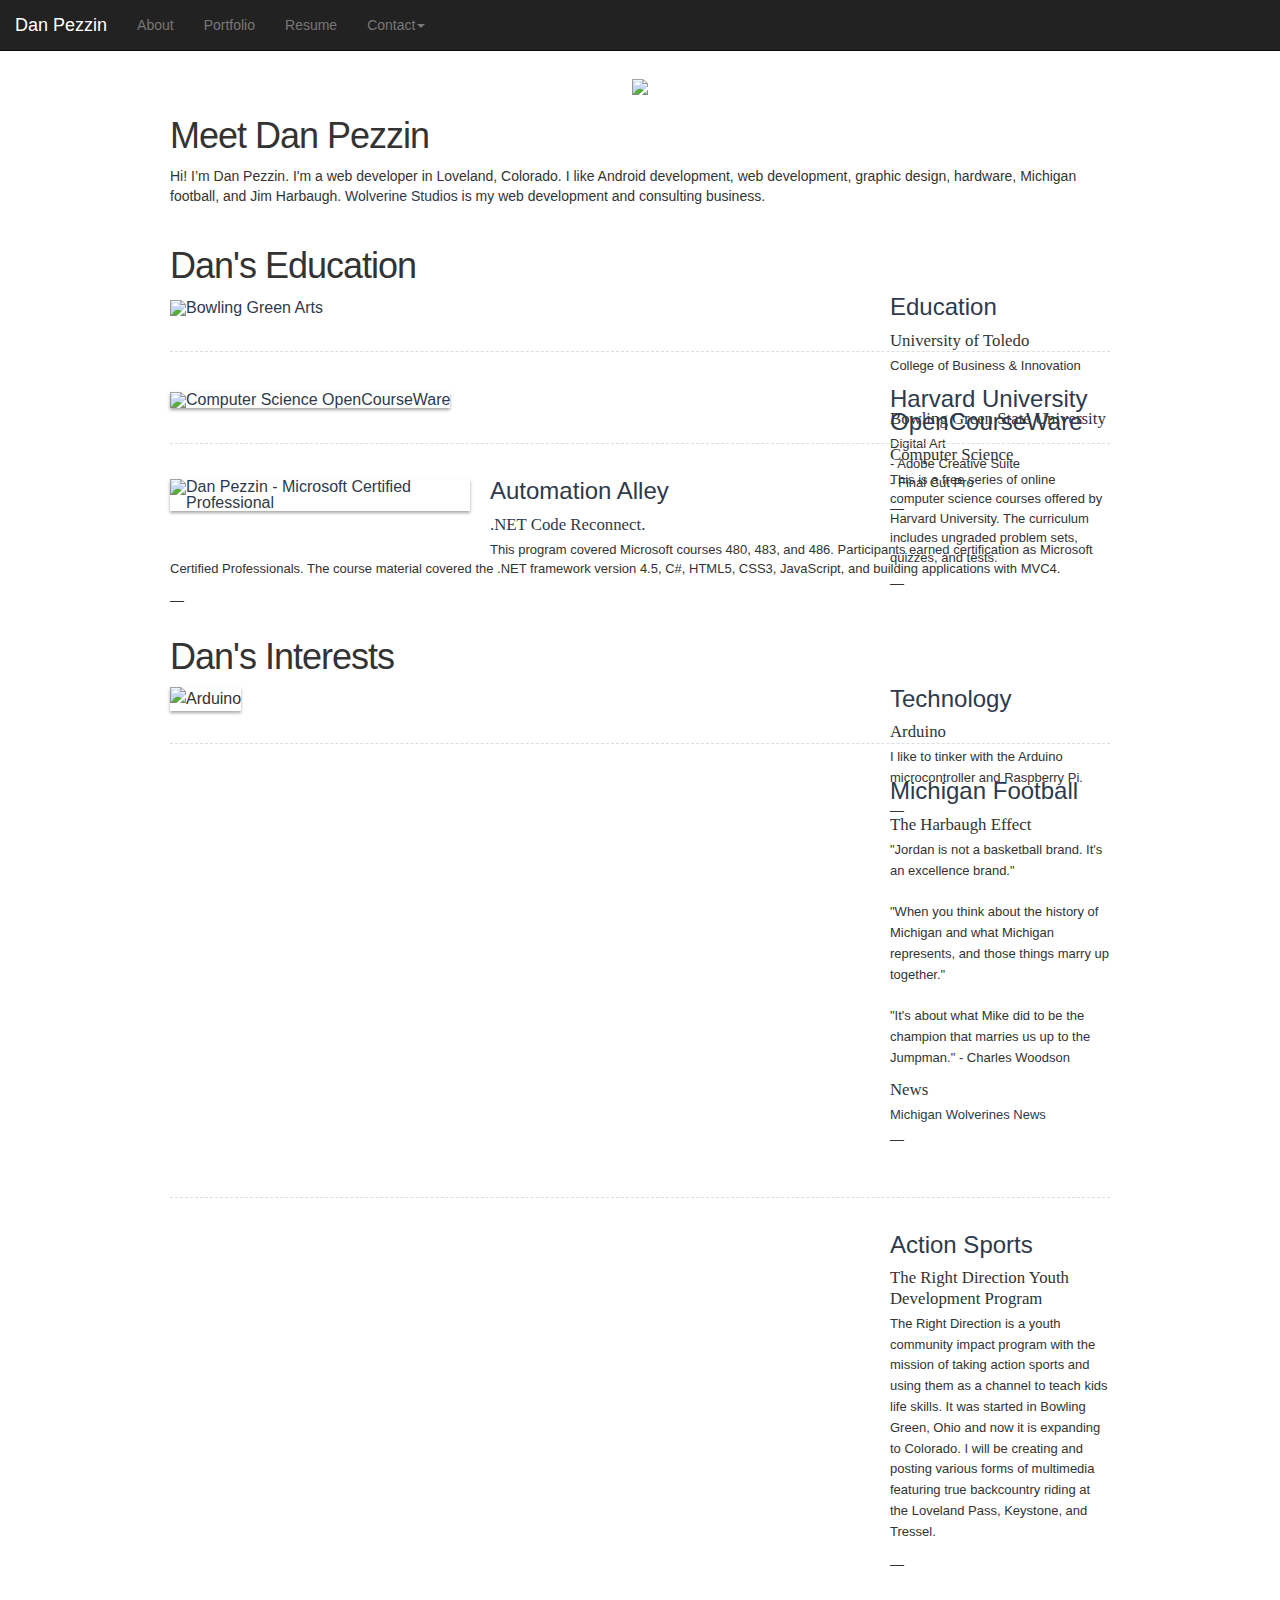
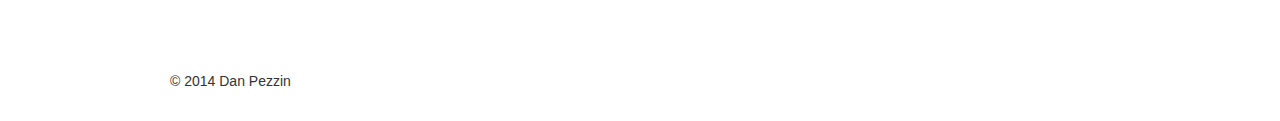
==== commit 5a1c772d: "Update index.html" ====
--- a/index.html
+++ b/index.html
@@ -87,9 +87,9 @@
 			</div>
 			<h1 class="h1">Meet Dan Pezzin</h1>
 			<section>
-				<p>	Hi! I’m Dan Pezzin. I'ma web developer in Loveland, Colorado. 
+				<p>	Hi! I’m Dan Pezzin. I'm a web developer in Loveland, Colorado. 
 					I like Android development, web development, graphic design, 
-					and hardware. I am a huge fan of Michigan football and Jim Harbaugh.
+					hardware, Michigan football, and Jim Harbaugh.
 					<a href="http://www.wolverine-studios.com/">Wolverine Studios</a> 
 					is my web development and consulting business. 
 				</p>
@@ -124,27 +124,6 @@
                         </li>
                       </ul>
                       <span class="emdash">&mdash;</span>
-					  <br>
-						<button type="button" id="photoshop-examples" class="btn btn-primary btn-lg" data-toggle="modal" data-target="#myModal">
-						  Examples
-						</button>
-						<!-- Modal -->
-						<div class="modal fade" id="myModal" tabindex="-1" role="dialog" aria-labelledby="myModalLabel" aria-hidden="true">
-						  <div class="modal-dialog">
-							<div class="modal-content">
-							  <div class="modal-header">
-								<button type="button" class="close" data-dismiss="modal" aria-label="Close"><span aria-hidden="true">&times;</span></button>
-								<h4 class="modal-title" id="myModalLabel">Photoshop Examples</h4>
-							  </div>
-							  <div class="modal-body">
-								<img class="photoshop" title="CS1" src="/images/png/Photoshop_examples.png" alt="CS1" width="100%" height="100%">
-							  </div>
-							  <div class="modal-footer">
-								<button type="button" class="btn btn-default" data-dismiss="modal">Close</button>
-							  </div>
-							</div>
-						  </div>
-						</div>
 					</section>
                   </div>
                 </aside>
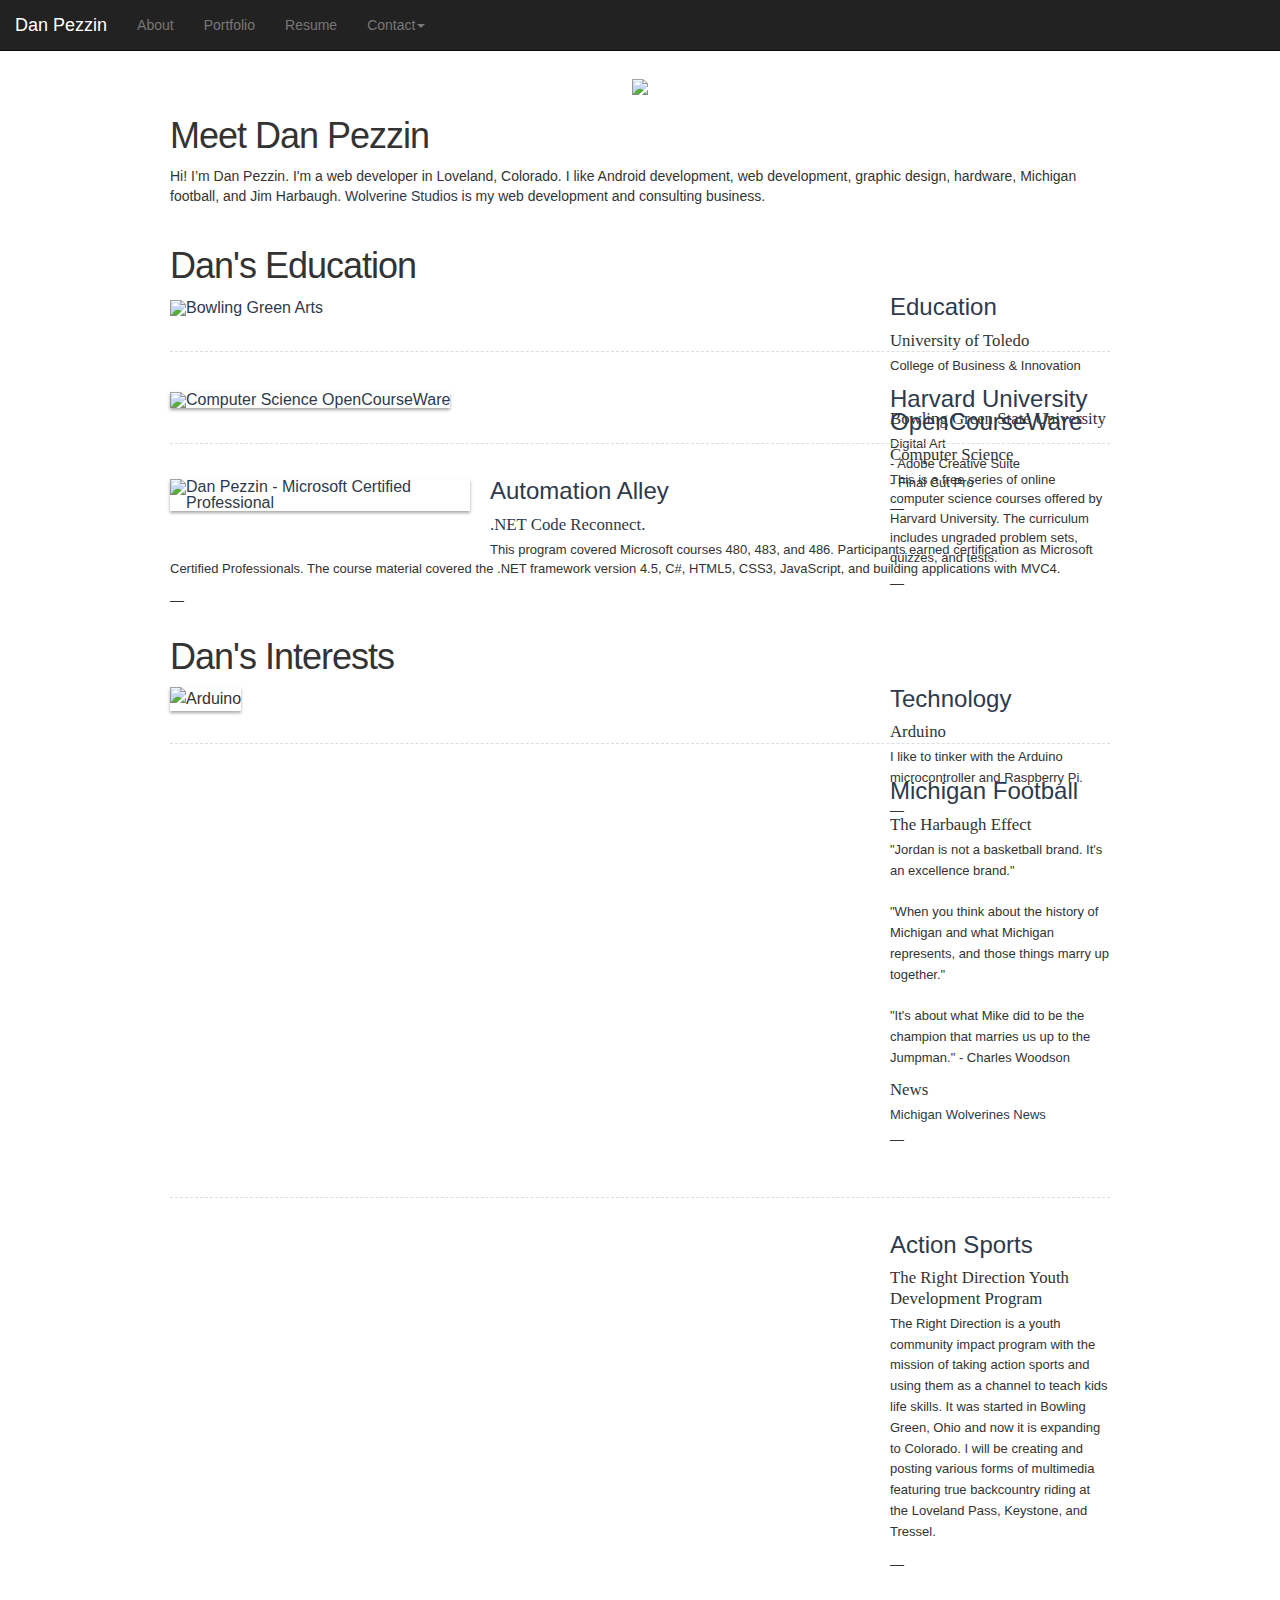
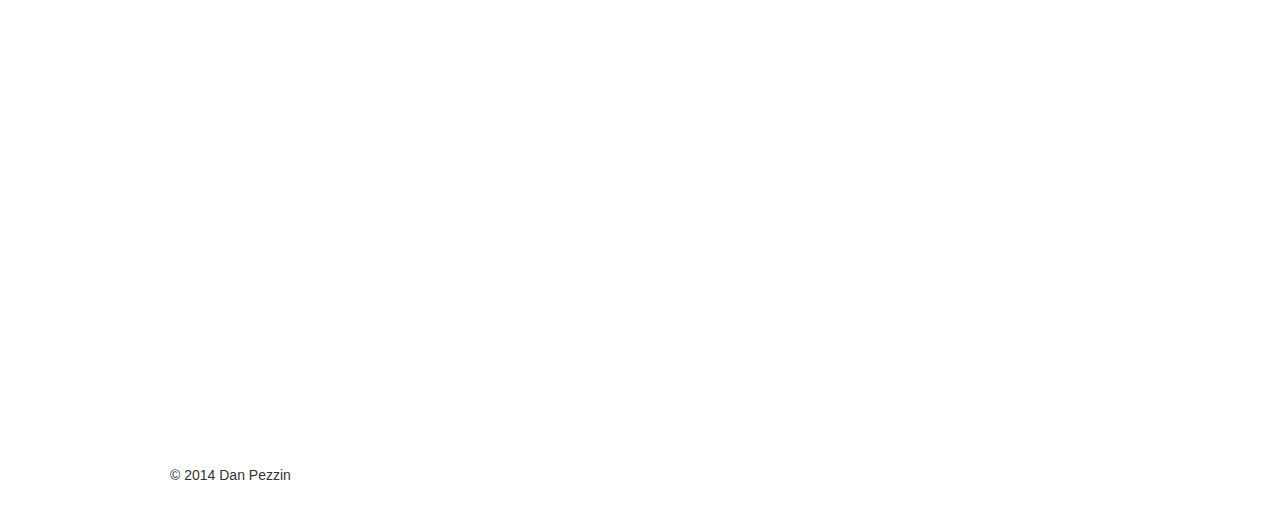
==== commit 7700d74a: "Update index.html" ====
--- a/index.html
+++ b/index.html
@@ -215,7 +215,8 @@
               <li class="project">
                 <section class="main">
 				  <div class='embed-container'><iframe width="560" height="315" src="https://www.youtube.com/embed/lFPaXtq12Wg" frameborder="0" allowfullscreen></iframe></div>
-				  <br>
+				  <div class='embed-container'><iframe src='https://player.vimeo.com/video/177883875?api=1&player_id=player1' frameborder='0' webkitAllowFullScreen mozallowfullscreen allowFullScreen></iframe></div>
+			<br>
 				</section>
                 <aside class="sidebar">
                   <div class="blog_nav">
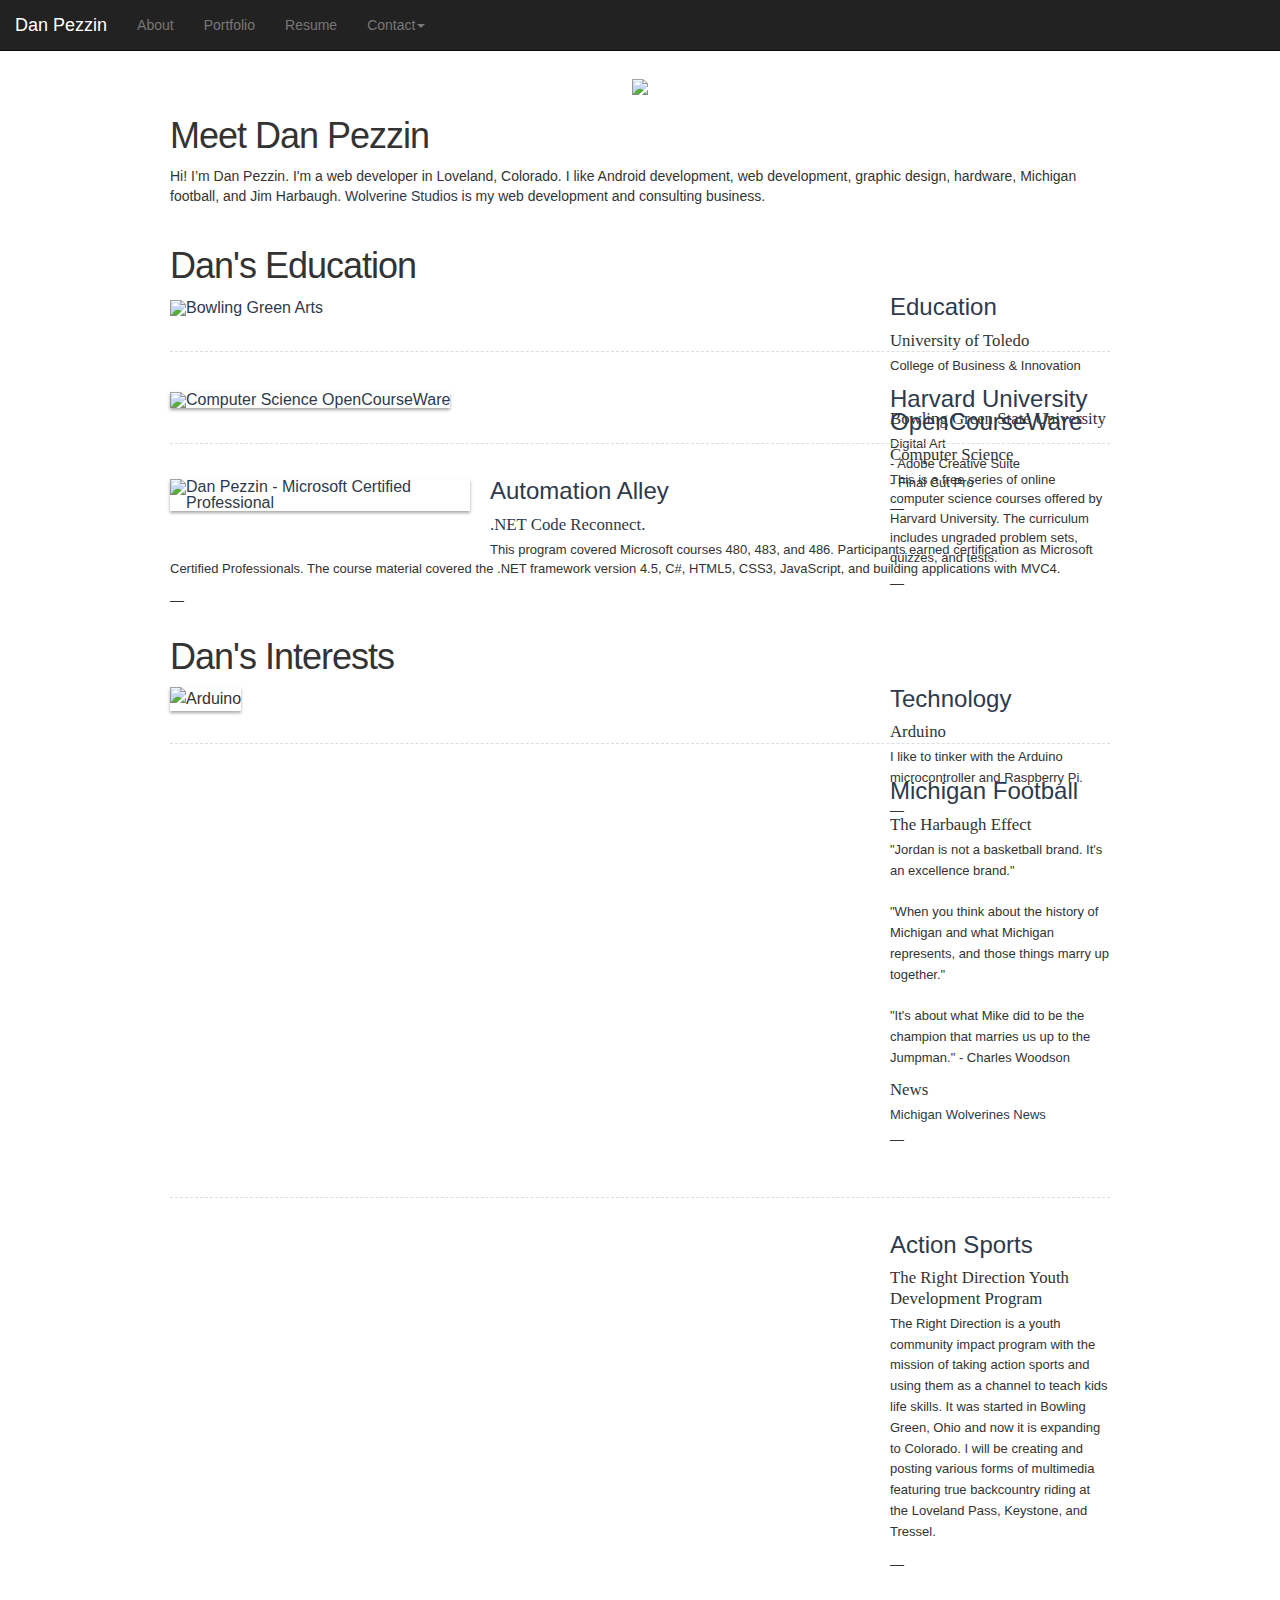
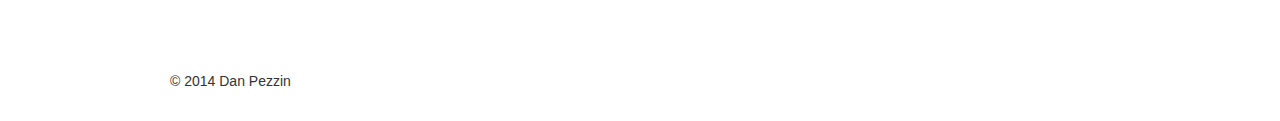
==== commit 19af7284: "Update index.html" ====
--- a/index.html
+++ b/index.html
@@ -214,7 +214,6 @@
               </li>
               <li class="project">
                 <section class="main">
-				  <div class='embed-container'><iframe width="560" height="315" src="https://www.youtube.com/embed/lFPaXtq12Wg" frameborder="0" allowfullscreen></iframe></div>
 				  <div class='embed-container'><iframe src='https://player.vimeo.com/video/177883875?api=1&player_id=player1' frameborder='0' webkitAllowFullScreen mozallowfullscreen allowFullScreen></iframe></div>
 			<br>
 				</section>
